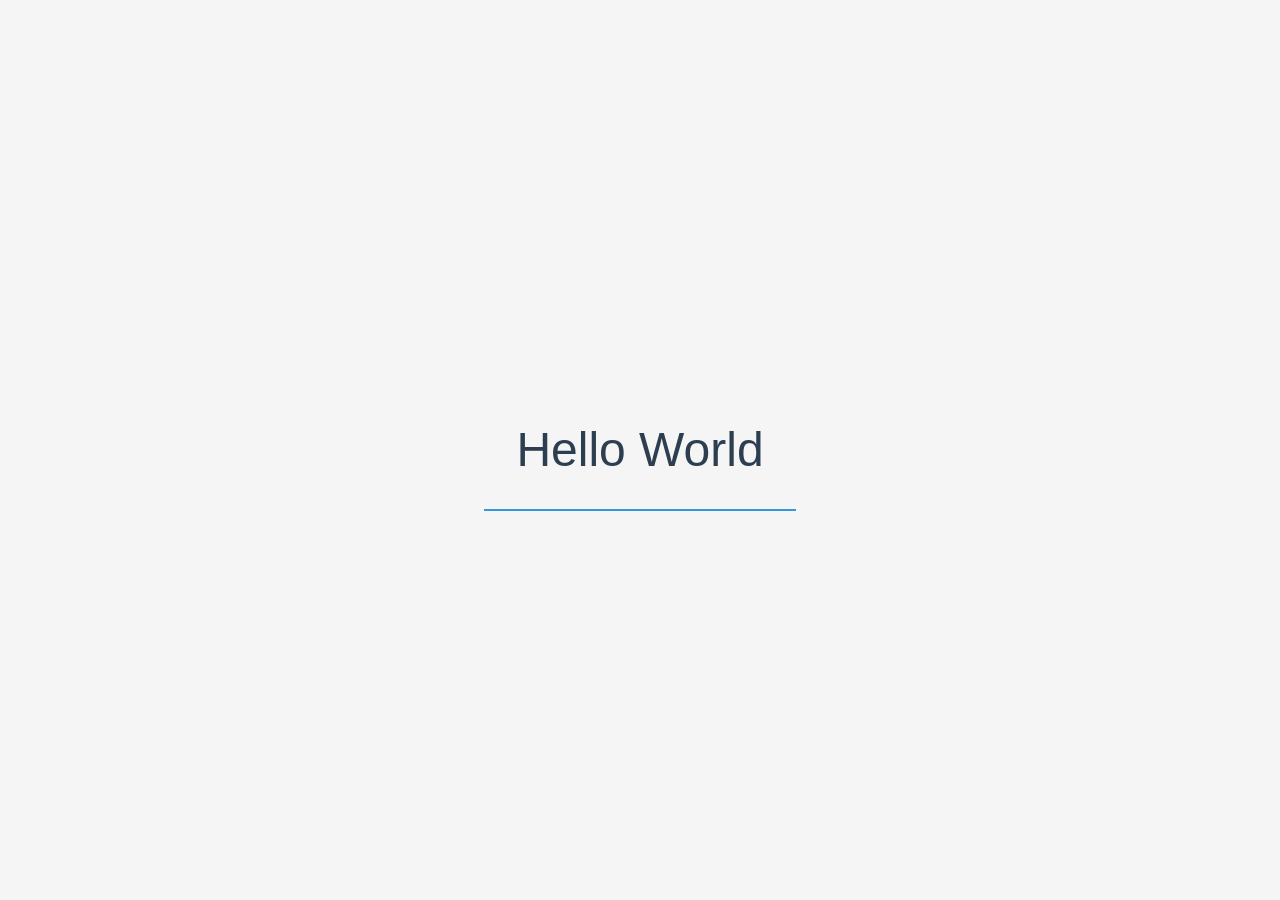
==== index.html @ f9067d23 "初始化 Web 基础三剑客结构 完成 Hello World 基础架构" ====
<!DOCTYPE html>
<html lang="en">
<head>
    <meta charset="UTF-8">
    <meta name="viewport" content="width=device-width, initial-scale=1.0">
    <title>Hello World</title>
    <link rel="stylesheet" href="style.css">
</head>
<body>
    <h1>Hello World</h1>
    <script src="app.js"></script>
</body>
</html>
---- style.css ----
/* Reset and base styles */
* {
    margin: 0;
    padding: 0;
    box-sizing: border-box;
}

body {
    font-family: -apple-system, BlinkMacSystemFont, 'Segoe UI', Roboto, Oxygen, Ubuntu, Cantarell, 'Open Sans', 'Helvetica Neue', sans-serif;
    background-color: #f5f5f5;
    color: #333;
    min-height: 100vh;
    display: flex;
    justify-content: center;
    align-items: center;
}

h1 {
    font-size: 3rem;
    font-weight: 300;
    color: #2c3e50;
    text-align: center;
    padding: 2rem;
    border-bottom: 2px solid #3498db;
}
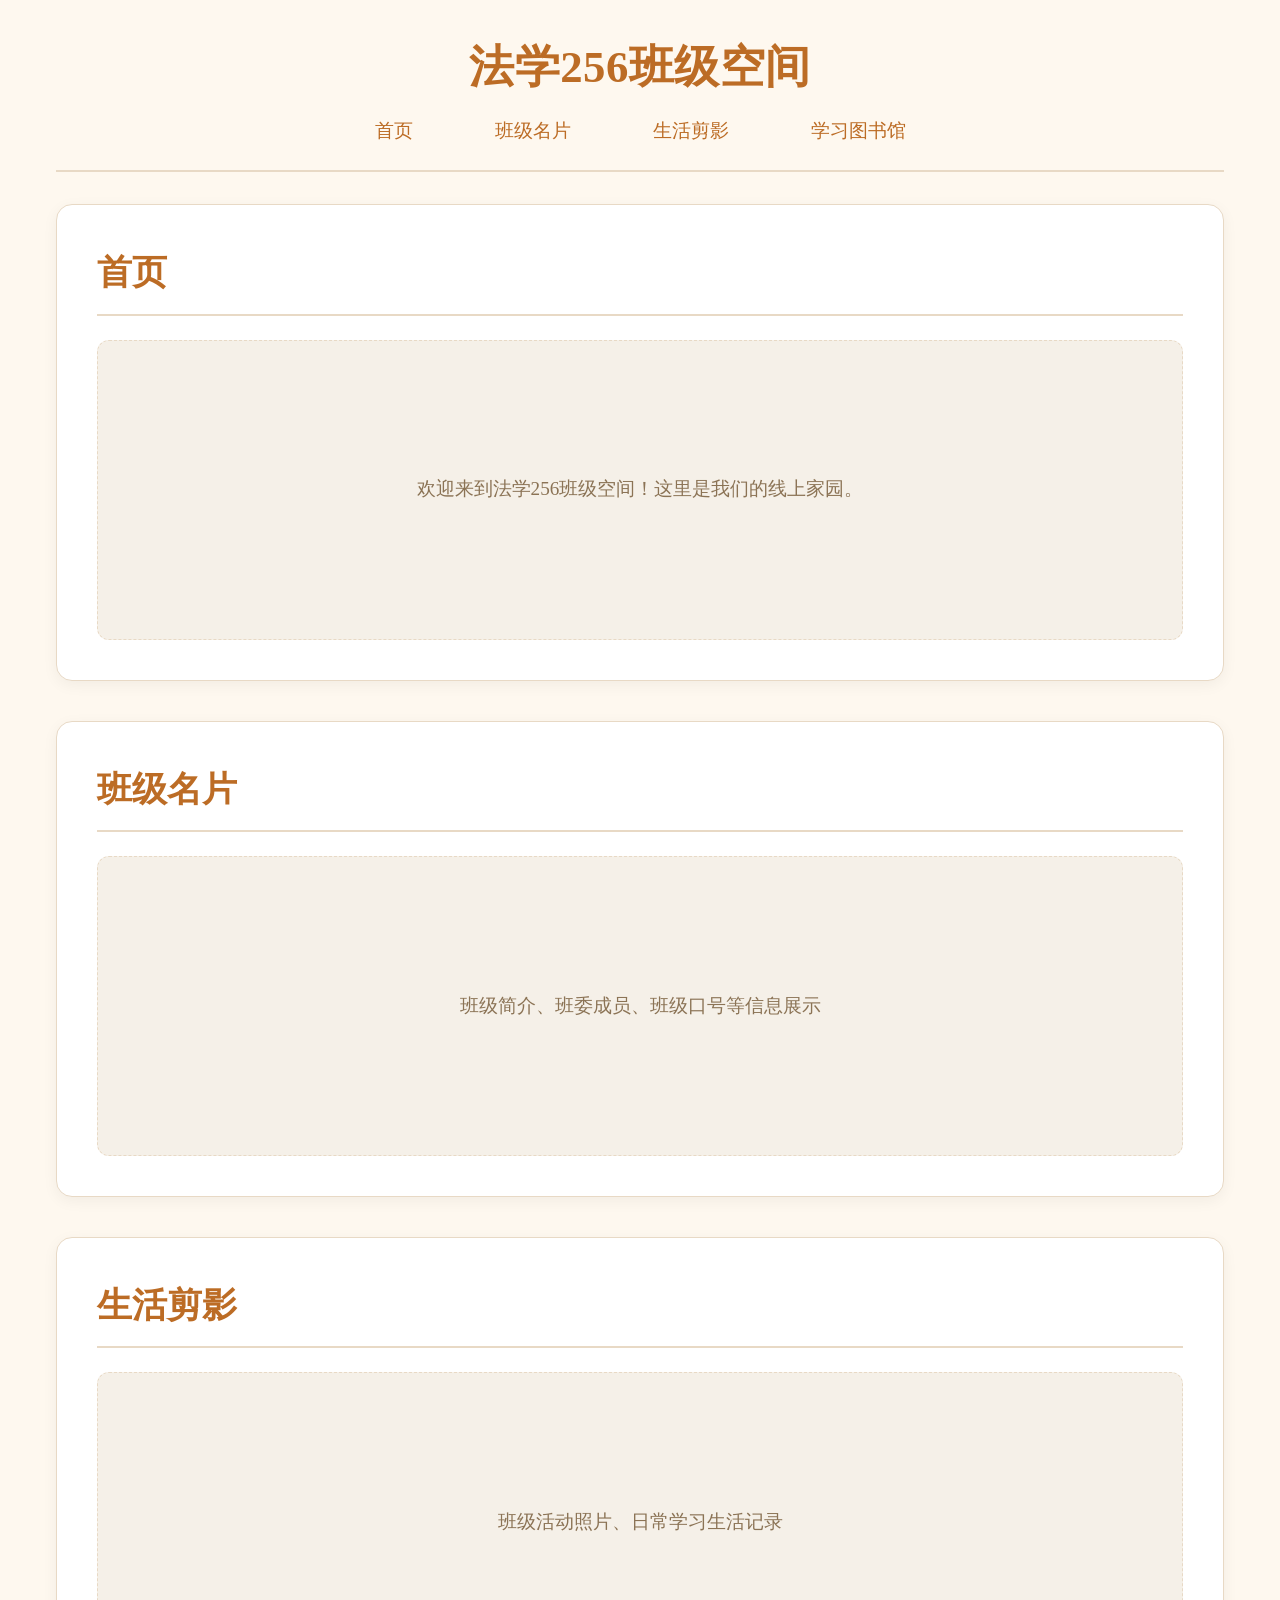
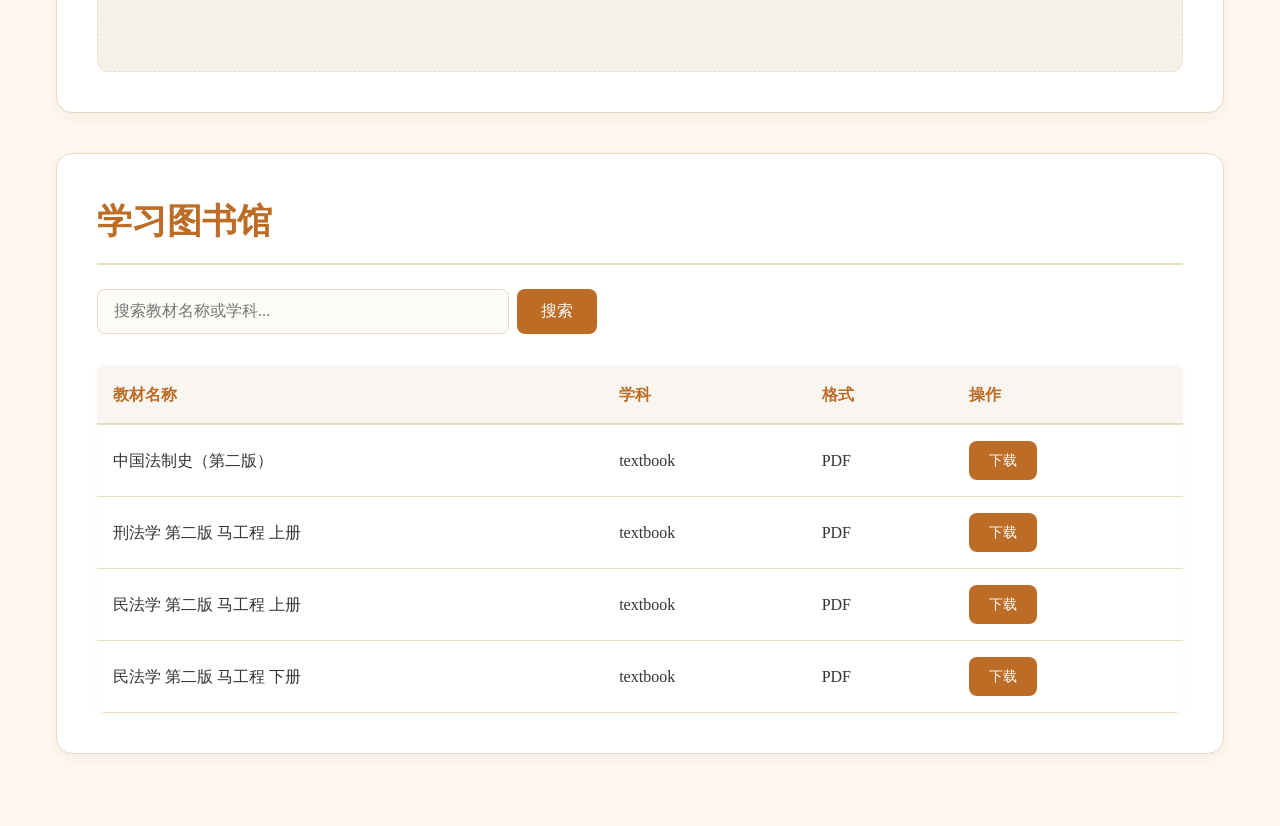
==== commit 11ceb267: "v2 板块初步设计" ====
--- a/index.html
+++ b/index.html
@@ -3,11 +3,61 @@
 <head>
     <meta charset="UTF-8">
     <meta name="viewport" content="width=device-width, initial-scale=1.0">
-    <title>Hello World</title>
+    <title>法学256班级空间</title>
     <link rel="stylesheet" href="style.css">
 </head>
 <body>
-    <h1>Hello World</h1>
+    <header>
+        <h1>法学256班级空间</h1>
+        <nav>
+            <ul>
+                <li><a href="#home">首页</a></li>
+                <li><a href="#profile">班级名片</a></li>
+                <li><a href="#gallery">生活剪影</a></li>
+                <li><a href="#library">学习图书馆</a></li>
+            </ul>
+        </nav>
+    </header>
+    <main>
+        <section id="home" class="card">
+            <h2>首页</h2>
+            <div class="placeholder-image">
+                <p>欢迎来到法学256班级空间！这里是我们的线上家园。</p>
+            </div>
+        </section>
+        <section id="profile" class="card">
+            <h2>班级名片</h2>
+            <div class="placeholder-image">
+                <p>班级简介、班委成员、班级口号等信息展示</p>
+            </div>
+        </section>
+        <section id="gallery" class="card">
+            <h2>生活剪影</h2>
+            <div class="placeholder-image">
+                <p>班级活动照片、日常学习生活记录</p>
+            </div>
+        </section>
+        <section id="library" class="card">
+            <h2>学习图书馆</h2>
+            <div class="search-container">
+                <input type="search" id="searchInput" placeholder="搜索教材名称或学科..." aria-label="搜索教材">
+                <button type="button">搜索</button>
+            </div>
+            <table class="materials-table">
+                <thead>
+                    <tr>
+                        <th>教材名称</th>
+                        <th>学科</th>
+                        <th>格式</th>
+                        <th>操作</th>
+                    </tr>
+                </thead>
+                <tbody id="libraryBody">
+                    <!-- 教材数据将通过 JavaScript 动态生成 -->
+                </tbody>
+            </table>
+        </section>
+    </main>
     <script src="app.js"></script>
 </body>
-</html>+</html>
--- a/style.css
+++ b/style.css
@@ -5,21 +5,276 @@
     box-sizing: border-box;
 }
 
+/* Smooth scrolling */
+html {
+    scroll-behavior: smooth;
+}
+
+/* CSS 全局变量 - 暖色调色彩系统 */
+:root {
+    --bg-color: #FEF8EF;      /* 奶茶色背景 */
+    --title-color: #BC6C25;   /* 赭色标题 */
+    --card-bg: #FFFFFF;       /* 卡片白色背景 */
+    --card-shadow: 0 4px 15px rgba(0, 0, 0, 0.05); /* 微弱阴影 */
+    --card-radius: 16px;      /* 圆角半径 */
+    --accent-color: #D4A574;  /* 辅助色 - 浅棕色 */
+    --text-color: #333333;    /* 正文深灰色 */
+    --border-color: #E8D9C5;  /* 边框浅奶茶色 */
+}
+
 body {
-    font-family: -apple-system, BlinkMacSystemFont, 'Segoe UI', Roboto, Oxygen, Ubuntu, Cantarell, 'Open Sans', 'Helvetica Neue', sans-serif;
-    background-color: #f5f5f5;
-    color: #333;
-    min-height: 100vh;
+    font-family: Georgia, 'Times New Roman', Times, serif;
+    background-color: var(--bg-color);
+    color: var(--text-color);
+    line-height: 1.6;
+    max-width: 1200px;
+    margin: 0 auto;
+    padding: 0 1rem;
+}
+
+/* Header */
+header {
+    background-color: var(--bg-color);
+    color: var(--title-color);
+    padding: 2rem 2rem 1.5rem;
+    border-bottom: 2px solid var(--border-color);
+}
+
+header h1 {
+    font-size: 2.8rem;
+    font-weight: 700;
+    margin-bottom: 0.75rem;
+    text-align: center;
+    color: var(--title-color);
+    letter-spacing: 0.5px;
+}
+
+/* Navigation */
+nav ul {
     display: flex;
     justify-content: center;
+    list-style: none;
+    gap: 2.5rem;
+    flex-wrap: wrap;
+    margin-top: 0.5rem;
+}
+
+nav a {
+    color: var(--title-color);
+    text-decoration: none;
+    font-size: 1.2rem;
+    font-weight: 500;
+    padding: 0.5rem 1.25rem;
+    border-radius: 8px;
+    transition: all 0.3s ease;
+    border: 1px solid transparent;
+}
+
+nav a:hover {
+    background-color: rgba(188, 108, 37, 0.08);
+    border-color: var(--border-color);
+    transform: translateY(-2px);
+}
+
+/* Main content */
+main {
+    padding: 2rem 0;
+}
+
+/* Card 组件 - 基础卡片样式 */
+.card {
+    background-color: var(--card-bg);
+    border-radius: var(--card-radius);
+    box-shadow: var(--card-shadow);
+    padding: 2.5rem;
+    margin-bottom: 2.5rem;
+    border: 1px solid var(--border-color);
+    transition: transform 0.3s ease, box-shadow 0.3s ease;
+}
+
+.card:hover {
+    transform: translateY(-4px);
+    box-shadow: 0 8px 25px rgba(0, 0, 0, 0.08);
+}
+
+/* Sections - 应用卡片样式 */
+section {
+    padding: 3rem 2rem;
+    margin-bottom: 2rem;
+    border-radius: var(--card-radius);
+    box-shadow: var(--card-shadow);
+    background-color: var(--card-bg);
+    border: 1px solid var(--border-color);
+}
+
+section h2 {
+    font-size: 2.2rem;
+    margin-bottom: 1.5rem;
+    color: var(--title-color);
+    border-bottom: 2px solid var(--border-color);
+    padding-bottom: 0.75rem;
+    font-weight: 600;
+}
+
+/* Showcase */
+#showcase {
+    background-color: var(--card-bg);
+}
+
+.placeholder-image {
+    background-color: #f5f0e8;
+    height: 300px;
+    display: flex;
     align-items: center;
-}
-
-h1 {
-    font-size: 3rem;
-    font-weight: 300;
-    color: #2c3e50;
-    text-align: center;
-    padding: 2rem;
-    border-bottom: 2px solid #3498db;
-}+    justify-content: center;
+    border-radius: 12px;
+    color: #8B7355;
+    font-size: 1.2rem;
+    border: 1px dashed var(--border-color);
+}
+
+/* Library */
+#library {
+    background-color: var(--card-bg);
+}
+
+.search-container {
+    display: flex;
+    gap: 0.5rem;
+    margin-bottom: 2rem;
+    max-width: 500px;
+}
+
+.search-container input {
+    flex: 1;
+    padding: 0.75rem 1rem;
+    border: 1px solid var(--border-color);
+    border-radius: 8px;
+    font-size: 1rem;
+    font-family: inherit;
+    background-color: #fefcf8;
+    transition: border-color 0.3s ease;
+}
+
+.search-container input:focus {
+    outline: none;
+    border-color: var(--title-color);
+    box-shadow: 0 0 0 2px rgba(188, 108, 37, 0.1);
+}
+
+.search-container button {
+    padding: 0.75rem 1.5rem;
+    background-color: var(--title-color);
+    color: white;
+    border: none;
+    border-radius: 8px;
+    cursor: pointer;
+    font-size: 1rem;
+    font-weight: 500;
+    transition: background-color 0.3s ease, transform 0.2s ease;
+}
+
+.search-container button:hover {
+    background-color: #A55A1E;
+    transform: translateY(-2px);
+}
+
+/* Materials table */
+.materials-table {
+    width: 100%;
+    border-collapse: collapse;
+    margin-top: 1rem;
+    border-radius: 8px;
+    overflow: hidden;
+    box-shadow: 0 2px 8px rgba(0, 0, 0, 0.03);
+}
+
+.materials-table th,
+.materials-table td {
+    padding: 1rem;
+    text-align: left;
+    border-bottom: 1px solid var(--border-color);
+}
+
+.materials-table th {
+    background-color: #f9f5f0;
+    font-weight: 600;
+    color: var(--title-color);
+    border-bottom: 2px solid var(--border-color);
+}
+
+.materials-table tbody tr:hover {
+    background-color: rgba(212, 165, 116, 0.05);
+}
+
+/* Download button */
+.download-btn {
+    display: inline-block;
+    padding: 0.5rem 1.25rem;
+    background-color: var(--title-color);
+    color: white;
+    text-decoration: none;
+    border-radius: 8px;
+    font-size: 0.9rem;
+    font-weight: 500;
+    transition: background-color 0.3s ease, transform 0.2s ease;
+}
+
+.download-btn:hover {
+    background-color: #A55A1E;
+    transform: translateY(-2px);
+}
+
+/* Responsive */
+@media (max-width: 768px) {
+    header h1 {
+        font-size: 2.2rem;
+    }
+    
+    nav ul {
+        gap: 0.75rem;
+        flex-direction: column;
+        align-items: center;
+    }
+    
+    nav a {
+        padding: 0.5rem 1rem;
+        font-size: 1.1rem;
+        width: 200px;
+        text-align: center;
+    }
+    
+    section {
+        padding: 1.5rem 1rem;
+    }
+    
+    .card {
+        padding: 1.5rem 1rem;
+    }
+    
+    .placeholder-image {
+        height: 180px;
+        font-size: 1rem;
+    }
+    
+    .search-container {
+        flex-direction: column;
+    }
+    
+    .materials-table {
+        font-size: 0.85rem;
+        display: block;
+        overflow-x: auto;
+    }
+    
+    .materials-table th,
+    .materials-table td {
+        padding: 0.75rem 0.5rem;
+        min-width: 120px;
+    }
+    
+    .download-btn {
+        padding: 0.4rem 0.8rem;
+        font-size: 0.85rem;
+    }
+}
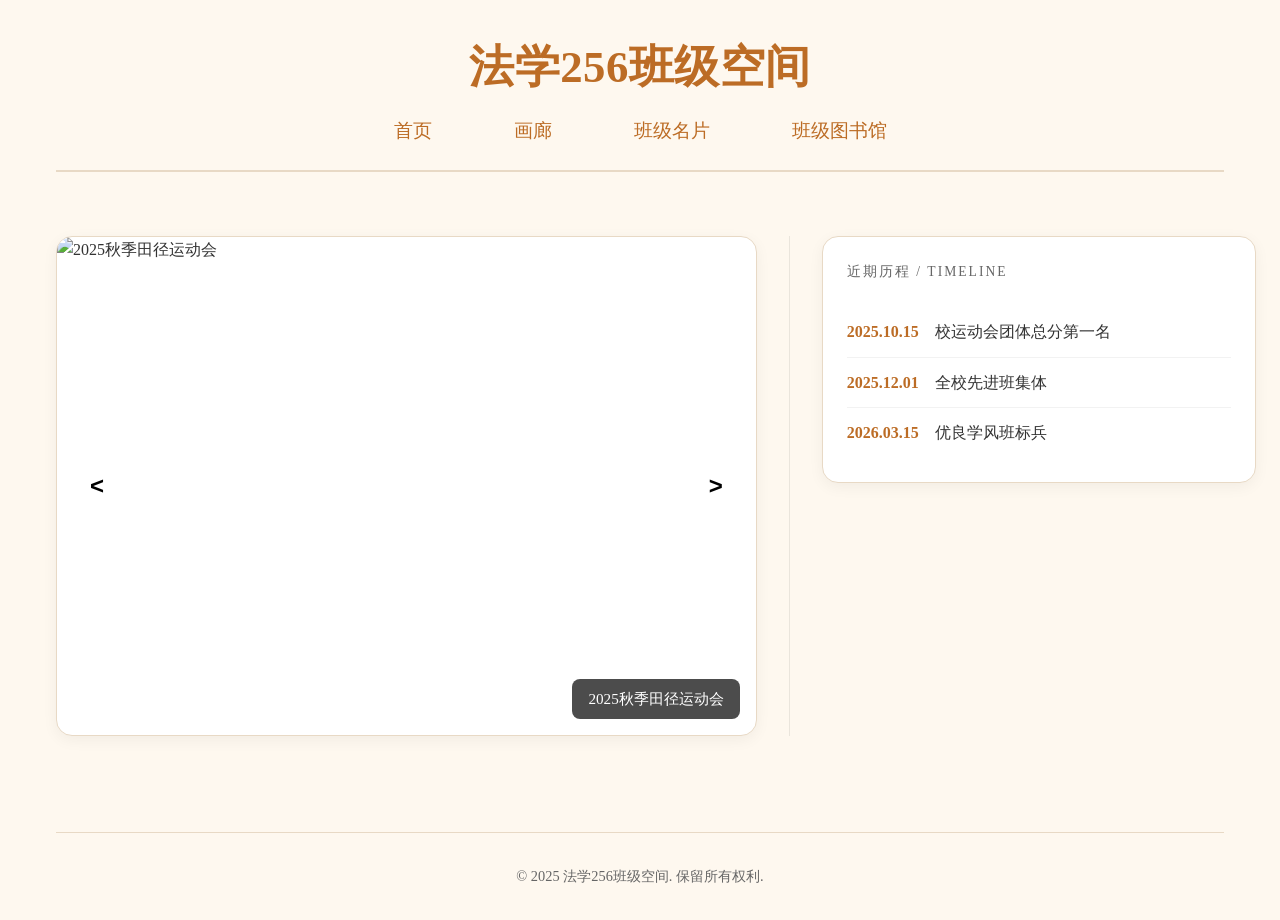
==== commit ea4756a3: "每个模块的初步构建" ====
--- a/index.html
+++ b/index.html
@@ -11,53 +11,115 @@
         <h1>法学256班级空间</h1>
         <nav>
             <ul>
-                <li><a href="#home">首页</a></li>
-                <li><a href="#profile">班级名片</a></li>
-                <li><a href="#gallery">生活剪影</a></li>
-                <li><a href="#library">学习图书馆</a></li>
+                <li><a href="index.html">首页</a></li>
+                <li><a href="gallery.html">画廊</a></li>
+                <li><a href="profile.html">班级名片</a></li>
+                <li><a href="index.html#library">班级图书馆</a></li>
             </ul>
         </nav>
     </header>
     <main>
-        <section id="home" class="card">
-            <h2>首页</h2>
-            <div class="placeholder-image">
-                <p>欢迎来到法学256班级空间！这里是我们的线上家园。</p>
+        <div class="memorial-dashboard">
+            <!-- 左侧：高级照片视窗 -->
+            <div class="carousel-container">
+                <div class="hero-carousel">
+                    <img src="https://images.unsplash.com/photo-1542744095-fcf48d80b0fd?ixlib=rb-4.0.3&auto=format&fit=crop&w=800&q=80" alt="2025秋季田径运动会" class="carousel-image">
+                    <button class="carousel-arrow carousel-prev" aria-label="上一张"><</button>
+                    <button class="carousel-arrow carousel-next" aria-label="下一张">></button>
+                    <a href="gallery.html" class="carousel-route" id="carouselRoute">2025秋季田径运动会</a>
+                </div>
             </div>
-        </section>
-        <section id="profile" class="card">
-            <h2>班级名片</h2>
-            <div class="placeholder-image">
-                <p>班级简介、班委成员、班级口号等信息展示</p>
+            
+            <!-- 右侧：极简动态时间轴 -->
+            <div class="timeline-container">
+                <div class="timeline-section">
+                    <h3 class="timeline-title">近期历程 / TIMELINE</h3>
+                    <ul class="timeline-list">
+                        <li><strong>2025.10.15</strong> 校运动会团体总分第一名</li>
+                        <li><strong>2025.12.01</strong> 全校先进班集体</li>
+                        <li><strong>2026.03.15</strong> 优良学风班标兵</li>
+                    </ul>
+                </div>
             </div>
-        </section>
-        <section id="gallery" class="card">
-            <h2>生活剪影</h2>
-            <div class="placeholder-image">
-                <p>班级活动照片、日常学习生活记录</p>
-            </div>
-        </section>
-        <section id="library" class="card">
-            <h2>学习图书馆</h2>
-            <div class="search-container">
-                <input type="search" id="searchInput" placeholder="搜索教材名称或学科..." aria-label="搜索教材">
-                <button type="button">搜索</button>
-            </div>
-            <table class="materials-table">
-                <thead>
-                    <tr>
-                        <th>教材名称</th>
-                        <th>学科</th>
-                        <th>格式</th>
-                        <th>操作</th>
-                    </tr>
-                </thead>
-                <tbody id="libraryBody">
-                    <!-- 教材数据将通过 JavaScript 动态生成 -->
-                </tbody>
-            </table>
-        </section>
+        </div>
     </main>
+    <footer>
+        <p>&copy; 2025 法学256班级空间. 保留所有权利.</p>
+    </footer>
     <script src="app.js"></script>
+    <script>
+        // 照片视窗数据
+        const galleryData = [
+            {
+                imgSrc: 'https://images.unsplash.com/photo-1542744095-fcf48d80b0fd?ixlib=rb-4.0.3&auto=format&fit=crop&w=800&q=80',
+                sectionName: '2025秋季田径运动会',
+                link: 'gallery.html'
+            },
+            {
+                imgSrc: 'https://images.unsplash.com/photo-1523050854058-8df90110c9f1?ixlib=rb-4.0.3&auto=format&fit=crop&w=800&q=80',
+                sectionName: '班级读书会',
+                link: 'gallery.html'
+            },
+            {
+                imgSrc: 'https://images.unsplash.com/photo-1523580494863-6f3031224c94?ixlib=rb-4.0.3&auto=format&fit=crop&w=800&q=80',
+                sectionName: '春游踏青',
+                link: 'gallery.html'
+            }
+        ];
+
+        // 获取DOM元素
+        const carouselImage = document.querySelector('.carousel-image');
+        const carouselRoute = document.getElementById('carouselRoute');
+        const prevButton = document.querySelector('.carousel-prev');
+        const nextButton = document.querySelector('.carousel-next');
+
+        // 当前索引
+        let currentIndex = 0;
+
+        // 更新视窗内容
+        function updateCarousel() {
+            const item = galleryData[currentIndex];
+            carouselImage.src = item.imgSrc;
+            carouselImage.alt = item.sectionName;
+            carouselRoute.textContent = item.sectionName;
+            carouselRoute.href = item.link;
+        }
+
+        // 切换到上一张
+        function goToPrev() {
+            currentIndex = (currentIndex - 1 + galleryData.length) % galleryData.length;
+            carouselImage.style.opacity = '0';
+            setTimeout(() => {
+                updateCarousel();
+                carouselImage.style.opacity = '1';
+            }, 100);
+        }
+
+        // 切换到下一张
+        function goToNext() {
+            currentIndex = (currentIndex + 1) % galleryData.length;
+            carouselImage.style.opacity = '0';
+            setTimeout(() => {
+                updateCarousel();
+                carouselImage.style.opacity = '1';
+            }, 100);
+        }
+
+        // 初始化
+        updateCarousel();
+
+        // 事件监听器
+        prevButton.addEventListener('click', goToPrev);
+        nextButton.addEventListener('click', goToNext);
+
+        // 键盘支持（左右箭头键）
+        document.addEventListener('keydown', (e) => {
+            if (e.key === 'ArrowLeft') {
+                goToPrev();
+            } else if (e.key === 'ArrowRight') {
+                goToNext();
+            }
+        });
+    </script>
 </body>
 </html>
--- a/style.css
+++ b/style.css
@@ -225,6 +225,359 @@
     transform: translateY(-2px);
 }
 
+/* Gallery Grid */
+.gallery-grid {
+    display: grid;
+    grid-template-columns: repeat(3, 1fr);
+    gap: 2rem;
+    padding: 2rem 0;
+}
+
+/* Album Card */
+.album-card {
+    display: block;
+    background-color: var(--card-bg);
+    border-radius: 12px;
+    box-shadow: 0 4px 15px rgba(0, 0, 0, 0.05);
+    overflow: hidden;
+    text-decoration: none;
+    color: inherit;
+    transition: transform 0.3s ease, box-shadow 0.3s ease;
+}
+
+.album-card:hover {
+    transform: translateY(-5px);
+    box-shadow: 0 8px 25px rgba(0, 0, 0, 0.1);
+}
+
+.album-img-wrapper {
+    position: relative;
+    width: 100%;
+    padding-top: 75%; /* 4:3 aspect ratio */
+    overflow: hidden;
+}
+
+.album-img-wrapper img {
+    position: absolute;
+    top: 0;
+    left: 0;
+    width: 100%;
+    height: 100%;
+    object-fit: cover;
+}
+
+.album-info {
+    padding: 1.5rem;
+}
+
+.album-info h3 {
+    font-size: 1.4rem;
+    margin-bottom: 0.5rem;
+    color: var(--title-color);
+    font-weight: 600;
+}
+
+.album-meta {
+    font-size: 0.95rem;
+    color: #666;
+}
+
+/* Footer */
+footer {
+    text-align: center;
+    padding: 2rem 0;
+    margin-top: 2rem;
+    border-top: 1px solid var(--border-color);
+    color: #666;
+    font-size: 0.9rem;
+}
+
+/* 网盘链接索引系统 - Resource List */
+.resource-list {
+    margin-top: 3rem;
+    display: flex;
+    flex-direction: column;
+    gap: 1.5rem;
+}
+
+.resource-card {
+    background-color: var(--card-bg);
+    border-radius: var(--card-radius);
+    border: 1px solid var(--border-color);
+    padding: 1.5rem;
+    box-shadow: 0 2px 8px rgba(0, 0, 0, 0.03);
+    transition: transform 0.3s ease, box-shadow 0.3s ease;
+}
+
+.resource-card:hover {
+    transform: translateY(-2px);
+    box-shadow: 0 4px 15px rgba(0, 0, 0, 0.08);
+}
+
+.resource-title {
+    font-size: 1.3rem;
+    font-weight: 600;
+    color: var(--title-color);
+    margin-bottom: 1.25rem;
+    padding-bottom: 0.75rem;
+    border-bottom: 1px solid var(--border-color);
+}
+
+.resource-bottom {
+    display: flex;
+    justify-content: space-between;
+    align-items: center;
+    flex-wrap: wrap;
+    gap: 1rem;
+}
+
+.resource-links {
+    display: flex;
+    gap: 0.75rem;
+    flex-wrap: wrap;
+}
+
+.resource-btn {
+    display: inline-block;
+    padding: 0.5rem 1.25rem;
+    border-radius: 50px; /* 胶囊形状 */
+    text-decoration: none;
+    font-weight: 500;
+    font-size: 0.95rem;
+    transition: all 0.2s ease;
+    border: none;
+    cursor: pointer;
+    color: #333;
+    text-align: center;
+    min-width: 100px;
+}
+
+.baidu-btn {
+    background-color: #F8C23A; /* 百度网盘黄色 */
+    color: #333;
+}
+
+.quark-btn {
+    background-color: #8CCB27; /* 夸克网盘绿色 */
+    color: #333;
+}
+
+.resource-btn:hover {
+    opacity: 0.85;
+    transform: translateY(-1px);
+}
+
+.resource-actions {
+    display: flex;
+    gap: 1rem;
+}
+
+.action-btn {
+    background: none;
+    border: none;
+    color: #007BFF; /* 标准蓝色 */
+    font-size: 0.95rem;
+    font-weight: 500;
+    cursor: pointer;
+    padding: 0.25rem 0;
+    text-decoration: none;
+    transition: all 0.2s ease;
+    position: relative;
+}
+
+.action-btn:hover {
+    opacity: 0.8;
+}
+
+.action-btn::after {
+    content: '';
+    position: absolute;
+    bottom: 0;
+    left: 0;
+    width: 0;
+    height: 1px;
+    background-color: #007BFF;
+    transition: width 0.2s ease;
+}
+
+.action-btn:hover::after {
+    width: 100%;
+}
+
+.copy-btn::before {
+    content: '📋 ';
+    margin-right: 0.25rem;
+}
+
+.report-btn::before {
+    content: '⚠️ ';
+    margin-right: 0.25rem;
+}
+
+/* 响应式调整 */
+@media (max-width: 768px) {
+    .resource-bottom {
+        flex-direction: column;
+        align-items: flex-start;
+        gap: 1.25rem;
+    }
+    
+    .resource-actions {
+        align-self: flex-end;
+    }
+    
+    .resource-btn {
+        min-width: 90px;
+        padding: 0.45rem 1rem;
+        font-size: 0.9rem;
+    }
+}
+
+/* 班委团队板块 */
+.committee {
+    padding: 3rem 2rem;
+    margin-bottom: 2rem;
+    border-radius: var(--card-radius);
+    box-shadow: var(--card-shadow);
+    background-color: var(--card-bg);
+    border: 1px solid var(--border-color);
+}
+
+.committee h2 {
+    font-size: 2.2rem;
+    margin-bottom: 2rem;
+    color: var(--title-color);
+    border-bottom: 2px solid var(--border-color);
+    padding-bottom: 0.75rem;
+    font-weight: 600;
+    text-align: center;
+}
+
+.committee-grid {
+    display: grid;
+    grid-template-columns: repeat(4, 1fr);
+    gap: 20px;
+}
+
+@media (max-width: 768px) {
+    .committee-grid {
+        grid-template-columns: repeat(2, 1fr);
+    }
+}
+
+@media (max-width: 480px) {
+    .committee-grid {
+        grid-template-columns: 1fr;
+    }
+}
+
+.committee-card {
+    background-color: #FFFFFF;
+    border-radius: 12px;
+    padding: 30px 20px;
+    text-align: center;
+    box-shadow: 0 4px 15px rgba(0, 0, 0, 0.05);
+    transition: transform 0.3s ease, box-shadow 0.3s ease;
+}
+
+.committee-card:hover {
+    transform: translateY(-5px);
+    box-shadow: 0 8px 25px rgba(0, 0, 0, 0.1);
+}
+
+.avatar {
+    width: 70px;
+    height: 70px;
+    border-radius: 50%;
+    background-color: rgba(188, 108, 37, 0.1);
+    display: flex;
+    align-items: center;
+    justify-content: center;
+    margin: 0 auto 20px;
+    font-size: 32px;
+}
+
+.committee-card h3 {
+    color: #BC6C25;
+    font-size: 1.3rem;
+    font-weight: 600;
+    margin: 0;
+}
+
+/* 荣誉墙板块 */
+.honors {
+    padding: 3rem 2rem;
+    margin-bottom: 2rem;
+    border-radius: var(--card-radius);
+    box-shadow: var(--card-shadow);
+    background-color: var(--card-bg);
+    border: 1px solid var(--border-color);
+}
+
+.honors h2 {
+    font-size: 2.2rem;
+    margin-bottom: 2rem;
+    color: var(--title-color);
+    border-bottom: 2px solid var(--border-color);
+    padding-bottom: 0.75rem;
+    font-weight: 600;
+    text-align: center;
+}
+
+.honors-grid {
+    display: grid;
+    grid-template-columns: repeat(3, 1fr);
+    gap: 30px;
+}
+
+@media (max-width: 768px) {
+    .honors-grid {
+        grid-template-columns: 1fr;
+        gap: 20px;
+    }
+}
+
+.honor-card {
+    background: linear-gradient(to bottom, #FFFFFF, rgba(188, 108, 37, 0.05));
+    border-radius: 12px;
+    padding: 40px 25px;
+    text-align: center;
+    box-shadow: 0 4px 15px rgba(0, 0, 0, 0.05);
+    transition: transform 0.3s ease, box-shadow 0.3s ease;
+    border: 1px dashed #BC6C25;
+    display: flex;
+    flex-direction: column;
+    align-items: center;
+    justify-content: center;
+    min-height: 250px;
+}
+
+.honor-card:hover {
+    transform: translateY(-5px);
+    box-shadow: 0 8px 25px rgba(0, 0, 0, 0.1);
+}
+
+.honor-icon {
+    font-size: 48px;
+    margin-bottom: 20px;
+    line-height: 1;
+}
+
+.honor-card h3 {
+    color: #BC6C25;
+    font-size: 1.4rem;
+    font-weight: 600;
+    margin: 0 0 10px 0;
+    text-align: center;
+}
+
+.honor-date {
+    color: #666;
+    font-size: 0.95rem;
+    margin: 0;
+    font-style: italic;
+}
+
 /* Responsive */
 @media (max-width: 768px) {
     header h1 {
@@ -277,4 +630,190 @@
         padding: 0.4rem 0.8rem;
         font-size: 0.85rem;
     }
-}
+
+    /* Gallery responsive */
+    .gallery-grid {
+        grid-template-columns: 1fr;
+        gap: 1.5rem;
+        padding: 1.5rem 0;
+    }
+}
+
+/* Memorial Dashboard Styles */
+.memorial-dashboard {
+    display: flex;
+    gap: 2rem;
+    padding: 2rem 0;
+    max-width: 1200px;
+    margin: 0 auto;
+}
+
+.carousel-container {
+    flex: 0 0 60%;
+    min-width: 0;
+}
+
+.hero-carousel {
+    position: relative;
+    width: 100%;
+    height: 500px;
+    border-radius: var(--card-radius);
+    overflow: hidden;
+    box-shadow: var(--card-shadow);
+    background-color: var(--card-bg);
+    border: 1px solid var(--border-color);
+}
+
+.carousel-image {
+    width: 100%;
+    height: 100%;
+    object-fit: cover;
+    transition: opacity 0.3s ease-in-out;
+    display: block;
+}
+
+.carousel-arrow {
+    position: absolute;
+    top: 50%;
+    transform: translateY(-50%);
+    background: rgba(255, 255, 255, 0.85);
+    border: none;
+    width: 48px;
+    height: 48px;
+    border-radius: 50%;
+    font-size: 1.5rem;
+    font-weight: bold;
+    cursor: pointer;
+    z-index: 10;
+    transition: all 0.3s ease;
+    display: flex;
+    align-items: center;
+    justify-content: center;
+}
+
+.carousel-arrow:hover {
+    background: rgba(188, 108, 37, 0.9);
+    color: white;
+    transform: translateY(-50%) scale(1.1);
+}
+
+.carousel-prev {
+    left: 1rem;
+}
+
+.carousel-next {
+    right: 1rem;
+}
+
+.carousel-route {
+    position: absolute;
+    bottom: 1rem;
+    right: 1rem;
+    background: rgba(0, 0, 0, 0.7);
+    color: white;
+    padding: 0.5rem 1rem;
+    border-radius: 8px;
+    text-decoration: none;
+    font-size: 0.95rem;
+    font-weight: 500;
+    z-index: 10;
+    backdrop-filter: blur(4px);
+    transition: all 0.3s ease;
+}
+
+.carousel-route:hover {
+    background: rgba(0, 0, 0, 0.85);
+    transform: translateY(-2px);
+}
+
+.timeline-container {
+    flex: 0 0 40%;
+    min-width: 0;
+    border-left: 1px solid rgba(0, 0, 0, 0.08);
+    padding-left: 2rem;
+}
+
+.timeline-section {
+    padding: 1.5rem;
+    background-color: var(--card-bg);
+    border-radius: var(--card-radius);
+    box-shadow: var(--card-shadow);
+    border: 1px solid var(--border-color);
+}
+
+.timeline-title {
+    font-size: 0.85rem;
+    letter-spacing: 2px;
+    color: #666;
+    margin-bottom: 1.5rem;
+    font-weight: 400;
+    text-transform: uppercase;
+}
+
+.timeline-list {
+    list-style: none;
+    padding: 0;
+    margin: 0;
+}
+
+.timeline-list li {
+    padding: 0.75rem 0;
+    border-bottom: 1px solid rgba(0, 0, 0, 0.05);
+    line-height: 1.6;
+}
+
+.timeline-list li:last-child {
+    border-bottom: none;
+}
+
+.timeline-list strong {
+    color: var(--title-color);
+    font-weight: 600;
+    margin-right: 0.75rem;
+}
+
+/* Responsive for mobile devices */
+@media (max-width: 768px) {
+    .memorial-dashboard {
+        flex-direction: column;
+        gap: 1.5rem;
+    }
+    
+    .carousel-container {
+        flex: 0 0 100%;
+    }
+    
+    .timeline-container {
+        flex: 0 0 100%;
+        border-left: none;
+        padding-left: 0;
+        border-top: 1px solid rgba(0, 0, 0, 0.08);
+        padding-top: 1.5rem;
+        margin-top: 1.5rem;
+    }
+    
+    .hero-carousel {
+        height: 400px;
+    }
+    
+    .carousel-arrow {
+        width: 40px;
+        height: 40px;
+        font-size: 1.25rem;
+    }
+    
+    .carousel-prev {
+        left: 0.75rem;
+    }
+    
+    .carousel-next {
+        right: 0.75rem;
+    }
+    
+    .carousel-route {
+        bottom: 0.75rem;
+        right: 0.75rem;
+        padding: 0.4rem 0.8rem;
+        font-size: 0.85rem;
+    }
+}
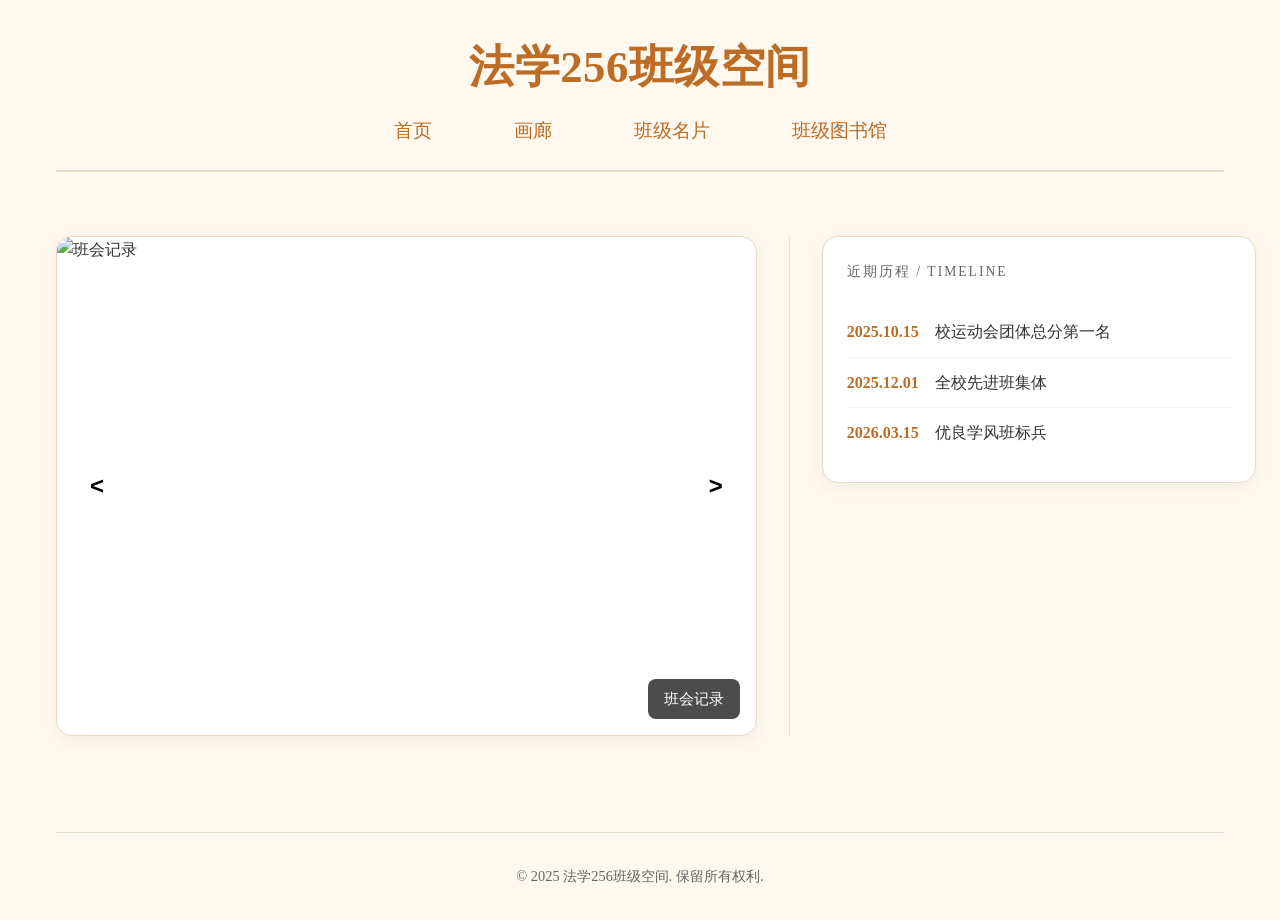
==== commit 2364ba66: "图片模块录入" ====
--- a/index.html
+++ b/index.html
@@ -14,7 +14,7 @@
                 <li><a href="index.html">首页</a></li>
                 <li><a href="gallery.html">画廊</a></li>
                 <li><a href="profile.html">班级名片</a></li>
-                <li><a href="index.html#library">班级图书馆</a></li>
+                <li><a href="library.html">班级图书馆</a></li>
             </ul>
         </nav>
     </header>
@@ -23,10 +23,10 @@
             <!-- 左侧：高级照片视窗 -->
             <div class="carousel-container">
                 <div class="hero-carousel">
-                    <img src="https://images.unsplash.com/photo-1542744095-fcf48d80b0fd?ixlib=rb-4.0.3&auto=format&fit=crop&w=800&q=80" alt="2025秋季田径运动会" class="carousel-image">
+                    <img src="assets/images/banhui/cover.png" alt="班会记录" class="carousel-image">
                     <button class="carousel-arrow carousel-prev" aria-label="上一张"><</button>
                     <button class="carousel-arrow carousel-next" aria-label="下一张">></button>
-                    <a href="gallery.html" class="carousel-route" id="carouselRoute">2025秋季田径运动会</a>
+                    <a href="gallery.html#banhui" class="carousel-route" id="carouselRoute">班会记录</a>
                 </div>
             </div>
             
@@ -51,19 +51,19 @@
         // 照片视窗数据
         const galleryData = [
             {
-                imgSrc: 'https://images.unsplash.com/photo-1542744095-fcf48d80b0fd?ixlib=rb-4.0.3&auto=format&fit=crop&w=800&q=80',
-                sectionName: '2025秋季田径运动会',
-                link: 'gallery.html'
+                imgSrc: 'assets/images/banhui/cover.png',
+                sectionName: '班会记录',
+                link: 'gallery.html#banhui'
             },
             {
-                imgSrc: 'https://images.unsplash.com/photo-1523050854058-8df90110c9f1?ixlib=rb-4.0.3&auto=format&fit=crop&w=800&q=80',
-                sectionName: '班级读书会',
-                link: 'gallery.html'
+                imgSrc: 'assets/images/wenti/cover.png',
+                sectionName: '文体活动',
+                link: 'gallery.html#wenti'
             },
             {
-                imgSrc: 'https://images.unsplash.com/photo-1523580494863-6f3031224c94?ixlib=rb-4.0.3&auto=format&fit=crop&w=800&q=80',
-                sectionName: '春游踏青',
-                link: 'gallery.html'
+                imgSrc: 'assets/images/hezhao/Gemini_Generated_Image_kva1y1kva1y1kva1.png',
+                sectionName: '班级合照',
+                link: 'gallery.html#hezhao'
             }
         ];
 
--- a/style.css
+++ b/style.css
@@ -586,15 +586,19 @@
     
     nav ul {
         gap: 0.75rem;
-        flex-direction: column;
+        flex-direction: row;
         align-items: center;
+        flex-wrap: nowrap;
+        overflow-x: auto;
+        padding: 0.5rem 0;
     }
     
     nav a {
         padding: 0.5rem 1rem;
         font-size: 1.1rem;
-        width: 200px;
+        min-width: 120px;
         text-align: center;
+        white-space: nowrap;
     }
     
     section {
@@ -816,4 +820,172 @@
         padding: 0.4rem 0.8rem;
         font-size: 0.85rem;
     }
-}+}
+
+/* Lightbox 浮窗样式 */
+.lightbox {
+    position: fixed;
+    top: 0;
+    left: 0;
+    width: 100%;
+    height: 100%;
+    z-index: 9999;
+    display: flex;
+    align-items: center;
+    justify-content: center;
+    opacity: 0;
+    visibility: hidden;
+    transition: opacity 0.3s ease, visibility 0.3s ease;
+}
+
+.lightbox.active {
+    opacity: 1;
+    visibility: visible;
+}
+
+.lightbox-background {
+    position: absolute;
+    top: 0;
+    left: 0;
+    width: 100%;
+    height: 100%;
+    background-color: rgba(0, 0, 0, 0.85);
+    backdrop-filter: blur(8px);
+    -webkit-backdrop-filter: blur(8px);
+}
+
+.lightbox-content {
+    position: relative;
+    z-index: 1;
+    max-width: 90%;
+    max-height: 90%;
+    width: auto;
+    height: auto;
+    background-color: transparent;
+    border-radius: 12px;
+    overflow: hidden;
+    display: flex;
+    flex-direction: column;
+    align-items: center;
+}
+
+.lightbox-image-container {
+    width: 100%;
+    height: 100%;
+    display: flex;
+    align-items: center;
+    justify-content: center;
+    padding: 20px;
+}
+
+.lightbox-image {
+    max-width: 100%;
+    max-height: 80vh;
+    object-fit: contain;
+    border-radius: 8px;
+    box-shadow: 0 10px 40px rgba(0, 0, 0, 0.3);
+}
+
+.lightbox-close {
+    position: absolute;
+    top: 20px;
+    right: 20px;
+    width: 40px;
+    height: 40px;
+    background-color: rgba(255, 255, 255, 0.15);
+    border: none;
+    border-radius: 50%;
+    color: white;
+    font-size: 24px;
+    cursor: pointer;
+    z-index: 2;
+    display: flex;
+    align-items: center;
+    justify-content: center;
+    transition: background-color 0.3s ease, transform 0.2s ease;
+}
+
+.lightbox-close:hover {
+    background-color: rgba(255, 255, 255, 0.25);
+    transform: scale(1.1);
+}
+
+.lightbox-arrow {
+    position: absolute;
+    top: 50%;
+    transform: translateY(-50%);
+    width: 50px;
+    height: 50px;
+    background-color: rgba(255, 255, 255, 0.15);
+    border: none;
+    border-radius: 50%;
+    color: white;
+    font-size: 28px;
+    cursor: pointer;
+    z-index: 2;
+    display: flex;
+    align-items: center;
+    justify-content: center;
+    transition: background-color 0.3s ease, transform 0.2s ease;
+}
+
+.lightbox-arrow:hover {
+    background-color: rgba(255, 255, 255, 0.25);
+    transform: translateY(-50%) scale(1.1);
+}
+
+.lightbox-prev {
+    left: 20px;
+}
+
+.lightbox-next {
+    right: 20px;
+}
+
+.lightbox-info {
+    position: absolute;
+    bottom: 20px;
+    left: 0;
+    right: 0;
+    text-align: center;
+    color: white;
+    font-size: 16px;
+    padding: 10px;
+    background-color: rgba(0, 0, 0, 0.5);
+    backdrop-filter: blur(4px);
+    -webkit-backdrop-filter: blur(4px);
+}
+
+.lightbox-counter {
+    font-weight: 500;
+}
+
+/* 响应式调整 */
+@media (max-width: 768px) {
+    .lightbox-arrow {
+        width: 40px;
+        height: 40px;
+        font-size: 24px;
+    }
+    
+    .lightbox-prev {
+        left: 10px;
+    }
+    
+    .lightbox-next {
+        right: 10px;
+    }
+    
+    .lightbox-close {
+        top: 10px;
+        right: 10px;
+        width: 35px;
+        height: 35px;
+        font-size: 20px;
+    }
+    
+    .lightbox-info {
+        font-size: 14px;
+        padding: 8px;
+    }
+}
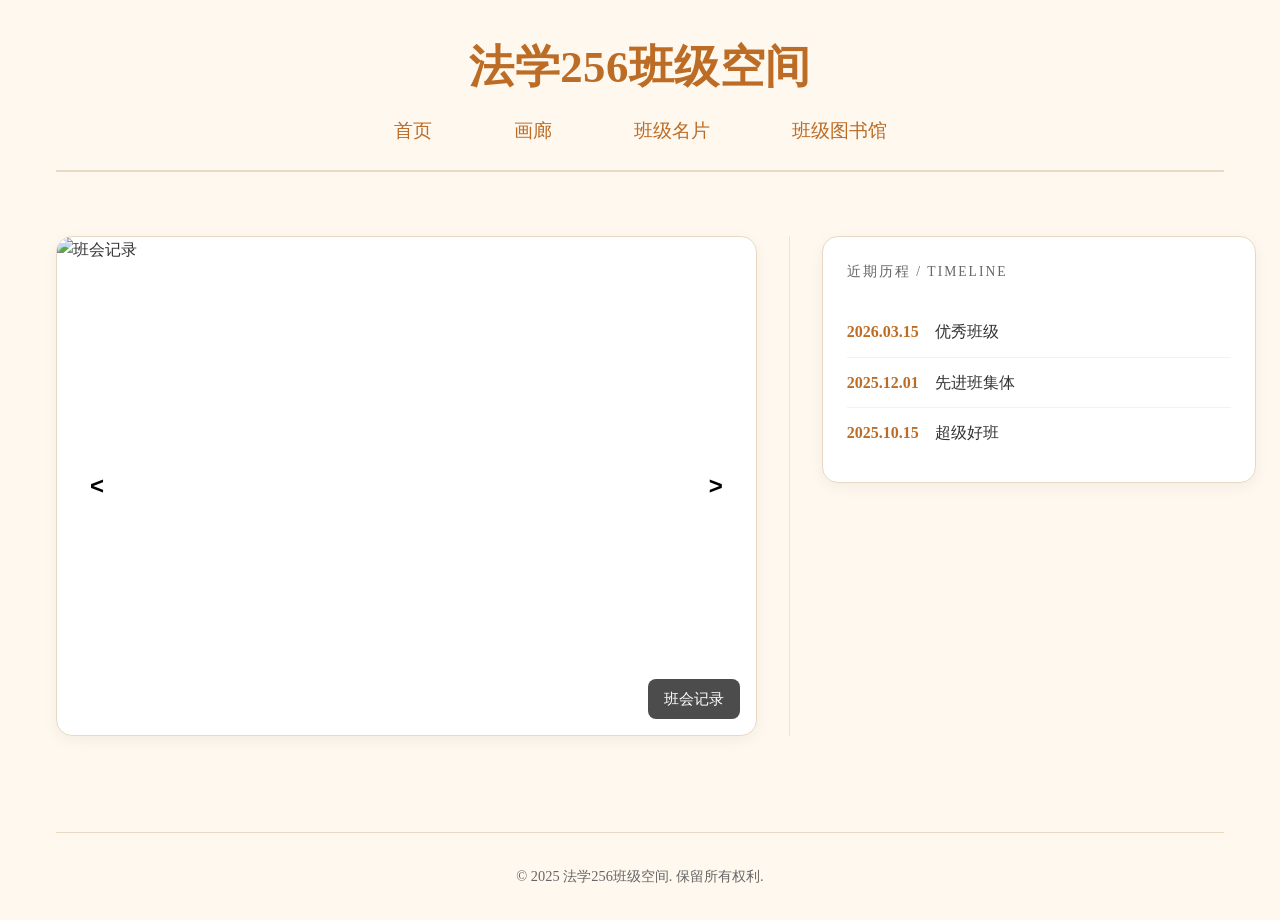
==== commit 82274c6d: "timeline自动 timeline自动" ====
--- a/index.html
+++ b/index.html
@@ -34,20 +34,30 @@
             <div class="timeline-container">
                 <div class="timeline-section">
                     <h3 class="timeline-title">近期历程 / TIMELINE</h3>
-                    <ul class="timeline-list">
-                        <li><strong>2025.10.15</strong> 校运动会团体总分第一名</li>
-                        <li><strong>2025.12.01</strong> 全校先进班集体</li>
-                        <li><strong>2026.03.15</strong> 优良学风班标兵</li>
-                    </ul>
+                    <ul class="timeline-list" id="timeline-container"></ul>
                 </div>
             </div>
         </div>
     </main>
+    <script src="timeline-data.js"></script>
     <footer>
         <p>&copy; 2025 法学256班级空间. 保留所有权利.</p>
     </footer>
     <script src="app.js"></script>
     <script>
+        // 渲染时间轴
+        function renderTimeline() {
+            const container = document.getElementById('timeline-container');
+            window.timelineData.forEach(item => {
+                const li = document.createElement('li');
+                li.innerHTML = `<strong>${item.date}</strong> ${item.event}`;
+                container.appendChild(li);
+            });
+        }
+
+        // 页面加载完成后渲染时间轴
+        document.addEventListener('DOMContentLoaded', renderTimeline);
+        
         // 照片视窗数据
         const galleryData = [
             {
